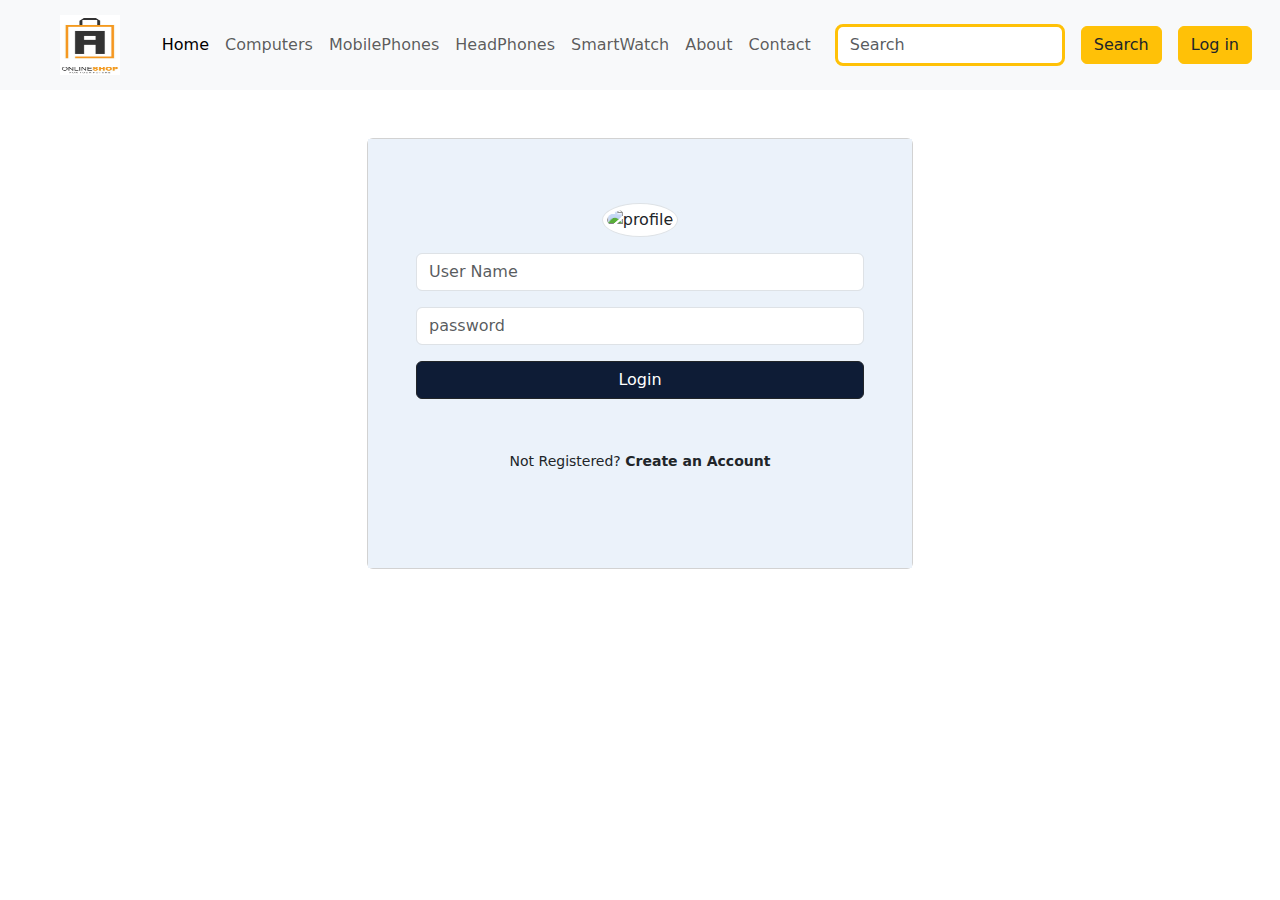
==== login.html @ 3ef09aeb "create login and register forms" ====
<!DOCTYPE html>
<html lang="en">

<head>
    <meta charset="UTF-8">
    <meta name="viewport" content="width=device-width, initial-scale=1.0">
    <title>Login in</title>
    <link rel="icon" type="image/png" href="images/icon.png">
    <!-- BOOTSTRAP STYLE CSS -->
    <link rel="stylesheet" href="bootstrap-5.3.2-dist/css/bootstrap.min.css">
    <!-- MAIN Tampelte STYLE CSS -->
    <link rel="stylesheet" href="css/style.css">
    <link rel="stylesheet" href="css/login.css">
    <!-- ICONS STYLE -->
    <link rel="stylesheet" href="css/all.css">
    <!-- Google Font Family -->
    <link rel="preconnect" href="https://fonts.googleapis.com">
    <link rel="preconnect" href="https://fonts.gstatic.com" crossorigin>
    <link
        href="https://fonts.googleapis.com/css2?family=Roboto:ital,wght@0,100;0,300;1,300&family=Work+Sans:ital,wght@0,100;0,500;0,700;0,800;1,200;1,300;1,400&display=swap"
        rel="stylesheet">
</head>

<body>
    <header>
        <nav class="navbar navbar-expand-lg bg-light navbar-light ">
            <div class="container-fluid">
                <a class="navbar-brand mx-4 ms-lg-5" href="index.html"><img src="images/icon.png" alt=""
                        style="height: 60px; width: 60px;"></a>
                <button class="navbar-toggler" type="button" data-bs-toggle="collapse"
                    data-bs-target="#collapsibleNavbar">
                    <span class="navbar-toggler-icon"></span>
                </button>
                <div class="collapse navbar-collapse" id="collapsibleNavbar">
                    <ul class="navbar-nav ms-lg-auto">
                        <li class="nav-item">
                            <a class="nav-link active" href="#">Home</a>
                        </li>
                        <li class="nav-item">
                            <a class="nav-link" href="#computers">Computers</a>
                        </li>
                        <li class="nav-item">
                            <a class="nav-link" href="#MobilePhones">MobilePhones</a>
                        </li>
                        <li class="nav-item">
                            <a class="nav-link" href="#">HeadPhones</a>
                        </li>
                        <li class="nav-item">
                            <a class="nav-link" href="#">SmartWatch</a>
                        </li>
                        <li class="nav-item">
                            <a class="nav-link" href="#">About</a>
                        </li>
                        <li class="nav-item">
                            <a class="nav-link" href="#">Contact</a>
                        </li>
                    </ul>
                    <form class="d-flex">
                        <input class="form-control m-3 border-3 border-warning rounded-3" type="search"
                            placeholder="Search" aria-label="Search">
                    </form>
                    <form class="d-flex">
                        <button class="btn btn-warning  btn-outline-dark me-3 border-warning"
                            type="submit">Search</button>
                        <a href="login.html" class="btn btn-warning  btn-outline-dark me-3 border-warning"
                            type="submit">Log in</a>
                    </form>
                </div>
            </div>
        </nav>
    </header>
    <div class="container">
        <div class="row">
            <div class="col-md-6 offset-md-3">
                <div class="card my-5">

                    <form class="card-body cardbody-color p-lg-5">

                        <div class="text-center">
                            <img src="https://cdn.pixabay.com/photo/2016/03/31/19/56/avatar-1295397__340.png"
                                class="img-fluid profile-image-pic img-thumbnail rounded-circle my-3" alt="profile">
                        </div>
                        <div class="alert alert-danger alert-dismissible" id="massage">
                            <button type="button" class="btn-close" data-bs-dismiss="alert"></button>
                            <strong>Error! </strong> Username or Password are incorrect
                        </div>
                        <div class="mb-3">
                            <input type="text" class="form-control" id="username" placeholder="User Name">
                        </div>
                        <div class="mb-3">
                            <input type="password" class="form-control" id="password" placeholder="password">
                        </div>
                        <div class="text-center"><button type="submit" id="submit"
                                class="btn btn-color   btn-outline-warning border-dark px-5 mb-5 w-100">Login</button>
                        </div>
                        <div id="emailHelp" class="form-text text-center mb-5 text-dark">Not
                            Registered? <a href="register.html" class="text-dark fw-bold"> Create an
                                Account</a>
                        </div>
                    </form>
                </div>

            </div>
        </div>
    </div>
    <!-- BOOTSTRAP JAVA SCRIPT -->
    <script src="bootstrap-5.3.2-dist/js/bootstrap.bundle.min.js"></script>
    <!-- MAIN Tampelte JAVA SCRIPT -->
    <script src="JS/login.js"></script>
</body>

</html>
---- css/style.css ----
body {
  scroll-behavior: smooth;
  box-sizing: border-box;
}


::-webkit-scrollbar {
  width: 17px;
}

/* Track */
::-webkit-scrollbar-track {
  box-shadow: inset 0 0 5px grey;
  border-radius: 7px;
}

/* Handle */
::-webkit-scrollbar-thumb {
  background: orange;
  border-radius: 8px;
}

/* Handle on hover */
::-webkit-scrollbar-thumb:hover {
  background: rgb(239, 187, 90);
}

.fixed-icon{
  position: fixed;
  top: 400px;
  right: 20px;
  z-index: 999;
}

.fa-heart {
  color: rgb(194, 184, 184);
  cursor: pointer;
  position: absolute;
  right: 20px;
}

.fa-heart:hover {
  color: orange;
}

.card-title {
  position: relative;
}

.icon {
  cursor: pointer;
  color: orange;
  position: absolute;
  right: 14px;
}

.card-title span {
  position: absolute;
  font-size: 11px;
  top: -13px;
  background: black;
  color: white;
  padding: 4px;
  border-radius: 50%;
  right: 0;
}

.card-img-top:hover {
  cursor: pointer;
  transition: 0.3s;
  transform: scale(1.1);
}

.card {
  position: relative;
}

.team-img img {
  width: 140px;
  height: 140px;
  border-radius: 50%;
  position: absolute;
  top: 30%;
  left: 50%;
  transform: translate(-50%, -30%);
  border: 10px solid #ffc107;

}

.our-team .card-body {
  position: absolute;
  bottom: 10px;
}

.our-team .card:hover {
  cursor: pointer;
  transition: 0.3s;
  transform: scale(1.1);
}

/* /////////////////// SECTION  Accessories ////////////////////*/

.iteam {
  background-color: bisque;
  border: 8px solid white;
}

.iteam img {
  max-height: 300px;
}

.iteam-text {
  padding: 70px;
}

/* /////////////////// SECTION  Form ////////////////////*/

.form form {
  margin: auto;
  background-color: gray;
  border: 1px solid black;
  border-radius: 10px;
  padding: 35px;
  margin-bottom: 140px;
}

/* /////////////////// SECTION  Footer ////////////////////*/

footer {
  position: relative;
  color: #fff;
  padding: 2rem 0;
  background-color: #141d2a;
}

.cta {
  -webkit-box-shadow: -20px -20px 0 0 rgba(52, 58, 64, 0.2);
  box-shadow: -20px -20px 0 0 rgba(52, 58, 64, 0.2);
  padding: 20px;
  background-color: #fdc316;
  top: -90px;
  position: relative;
}

.ml-auto,
.mx-auto {
  margin-left: auto !important;
}

.social {
  text-align: center;
  font-size: 18px;
  margin-top: -35px;
}

.social a {
  display: inline-block;
  width: 50px;
  height: 50px;
  border-radius: 50%;
  background-color: #e5b420;
  margin-left: 12px;
  transition: .3s;
  margin-top: 8px;
  transition: 0.2s;
}
.social a:hover{
  background-color: #141d2a;
}
.social a i {
  line-height: 50px;
  font-size: 25px;
  color: white;
}
---- css/login.css ----
.btn-color{
    background-color: #0e1c36;
    color: #fff;
    
  }
  
  .profile-image-pic{
    height: 200px;
    width: 200px;
  
  }
  
  
  
  .cardbody-color{
    background-color: #ebf2fa;
  }
  
  a{
    text-decoration: none;
  }

  .alert{
    display: none;
  }
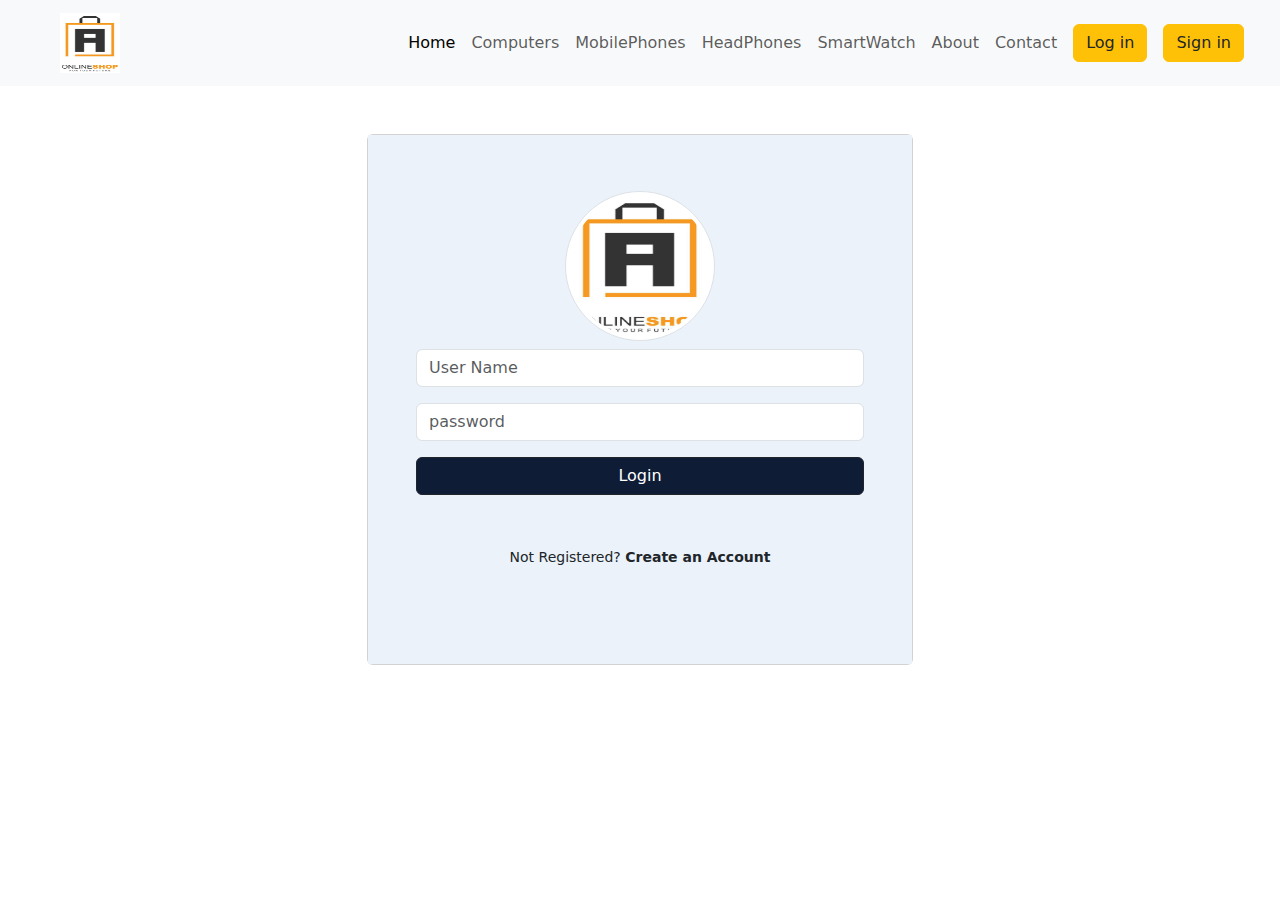
==== commit 8f9475b7: "update Sign" ====
--- a/login.html
+++ b/login.html
@@ -13,12 +13,6 @@
     <link rel="stylesheet" href="css/login.css">
     <!-- ICONS STYLE -->
     <link rel="stylesheet" href="css/all.css">
-    <!-- Google Font Family -->
-    <link rel="preconnect" href="https://fonts.googleapis.com">
-    <link rel="preconnect" href="https://fonts.gstatic.com" crossorigin>
-    <link
-        href="https://fonts.googleapis.com/css2?family=Roboto:ital,wght@0,100;0,300;1,300&family=Work+Sans:ital,wght@0,100;0,500;0,700;0,800;1,200;1,300;1,400&display=swap"
-        rel="stylesheet">
 </head>
 
 <body>
@@ -55,15 +49,13 @@
                             <a class="nav-link" href="#">Contact</a>
                         </li>
                     </ul>
-                    <form class="d-flex">
-                        <input class="form-control m-3 border-3 border-warning rounded-3" type="search"
-                            placeholder="Search" aria-label="Search">
-                    </form>
-                    <form class="d-flex">
-                        <button class="btn btn-warning  btn-outline-dark me-3 border-warning"
-                            type="submit">Search</button>
+                    <form class="d-flex mx-2 align-items-center" id="sign">
                         <a href="login.html" class="btn btn-warning  btn-outline-dark me-3 border-warning"
                             type="submit">Log in</a>
+                        <a href="register.html" class="btn btn-warning  btn-outline-dark me-3 border-warning"
+                            type="submit">Sign in</a>
+                        <a href="#" class="btn btn-warning  btn-outline-dark me-3 border-warning" type="submit"
+                            id="log-out">Log Out</a>
                     </form>
                 </div>
             </div>
@@ -77,8 +69,8 @@
                     <form class="card-body cardbody-color p-lg-5">
 
                         <div class="text-center">
-                            <img src="https://cdn.pixabay.com/photo/2016/03/31/19/56/avatar-1295397__340.png"
-                                class="img-fluid profile-image-pic img-thumbnail rounded-circle my-3" alt="profile">
+                            <img src="images/icon.png"
+                                class="img-fluid profile-image-pic img-thumbnail rounded-circle my-2" alt="profile">
                         </div>
                         <div class="alert alert-danger alert-dismissible" id="massage">
                             <button type="button" class="btn-close" data-bs-dismiss="alert"></button>
--- a/css/style.css
+++ b/css/style.css
@@ -25,7 +25,7 @@
   background: rgb(239, 187, 90);
 }
 
-.fixed-icon{
+.fixed-icon {
   position: fixed;
   top: 400px;
   right: 20px;
@@ -164,11 +164,32 @@
   margin-top: 8px;
   transition: 0.2s;
 }
-.social a:hover{
+
+.social a:hover {
   background-color: #141d2a;
 }
+
 .social a i {
   line-height: 50px;
   font-size: 25px;
   color: white;
+}
+
+
+/* ///////////////////////////// Header ///////////////////*/
+#log-out {
+  display: none;
+  /* display: inline; */
+}
+
+#user {
+  cursor: auto;
+  display: none;
+  width: fit-content;
+}
+
+@media (max-width:767px) {
+  #user {
+    margin: 10px 0;
+  }
 }--- a/css/login.css
+++ b/css/login.css
@@ -1,25 +1,25 @@
-.btn-color{
-    background-color: #0e1c36;
-    color: #fff;
-    
-  }
-  
-  .profile-image-pic{
-    height: 200px;
-    width: 200px;
-  
-  }
-  
-  
-  
-  .cardbody-color{
-    background-color: #ebf2fa;
-  }
-  
-  a{
-    text-decoration: none;
-  }
+.btn-color {
+  background-color: #0e1c36;
+  color: #fff;
 
-  .alert{
-    display: none;
-  }+}
+
+.profile-image-pic {
+  height: 150px;
+  width: 150px;
+
+}
+
+
+
+.cardbody-color {
+  background-color: #ebf2fa;
+}
+
+a {
+  text-decoration: none;
+}
+
+.alert {
+  display: none;
+}